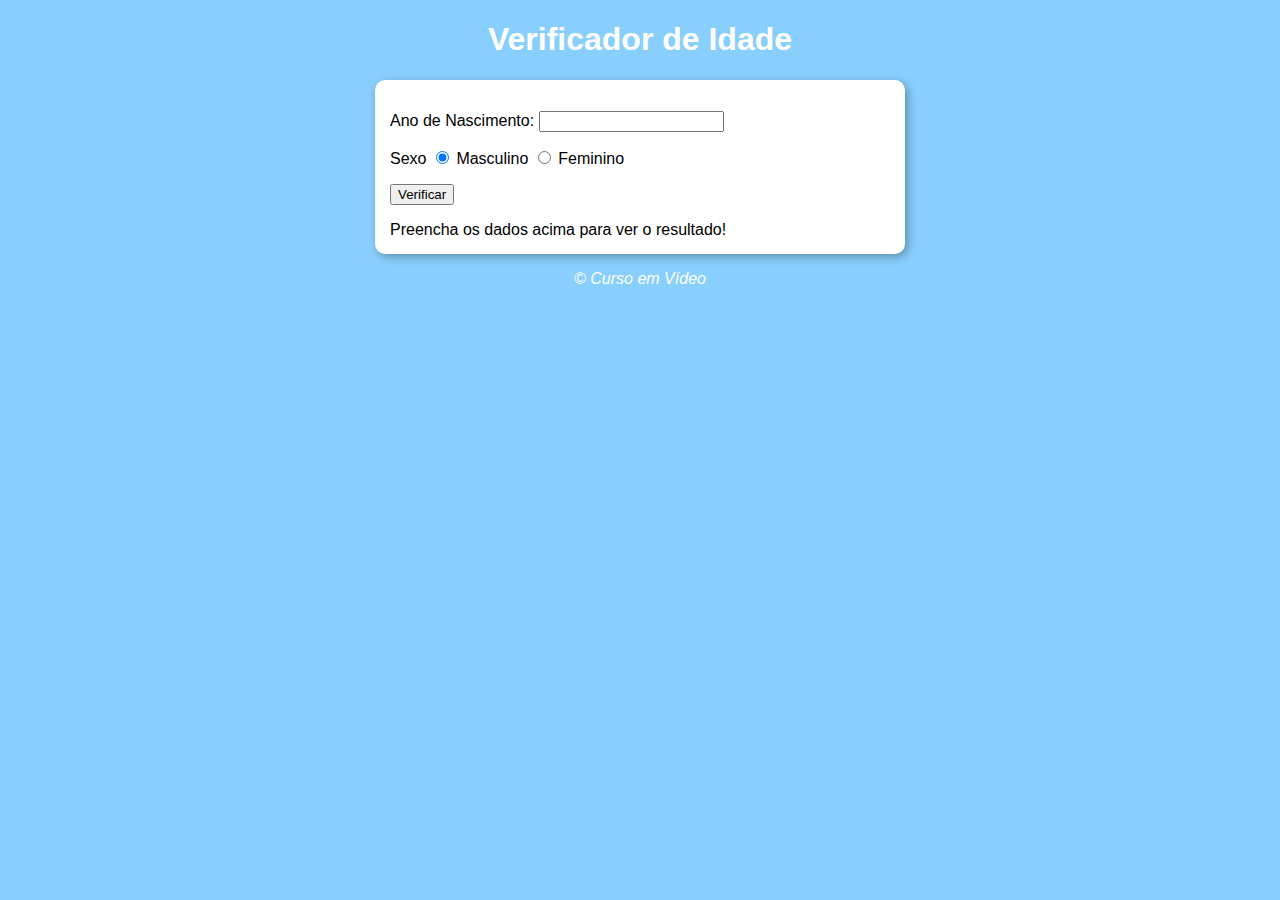
==== Idade/index.html @ df5bc77a "Organização pasta JS" ====
<!DOCTYPE html>
<html lang="en">
<head>
    <meta charset="UTF-8">
    <meta http-equiv="X-UA-Compatible" content="IE=edge">
    <meta name="viewport" content="width=device-width, initial-scale=1.0">
    <title>Verificador de Idade</title>
    <link rel="stylesheet" href="style.css">
</head>
<body>
    <header>
        <h1>Verificador de Idade</h1>
    </header>
    <section>
        <div>
            <p>Ano de Nascimento:
                <input type="number" name="txtano" id="txtano" min="0">
            </p>
            <p>Sexo
                <input type="radio" name="radsex" id="mas" checked>
                <label for="mas">Masculino</label>
                <input type="radio" name="radsex" id="fem">
                <label for="fem">Feminino</label>
            </p>
            <p><input type="button" value="Verificar" onclick="verificar()"></p>
        </div>
        <div id="res">
            Preencha os dados acima para ver o resultado!
        </div>
    </section>
    <footer>
        <p>&copy; Curso em Vídeo</p>
    </footer>
    <script src="script.js"></script>
</body>
</html>
---- Idade/style.css ----
body {
    background-color: #89CFFD;
    font: normal 1em Arial
}

header {
    color: white;
    text-align: center;
}

section {
    background-color: white;
    border-radius: 10px;
    padding: 15px;
    width: 500px;
    margin: auto;
    box-shadow: 3px 3px 10px rgba(0, 0, 0, 0.304);
}

footer {
    color: white;
    text-align: center;
    font-style: italic;
}
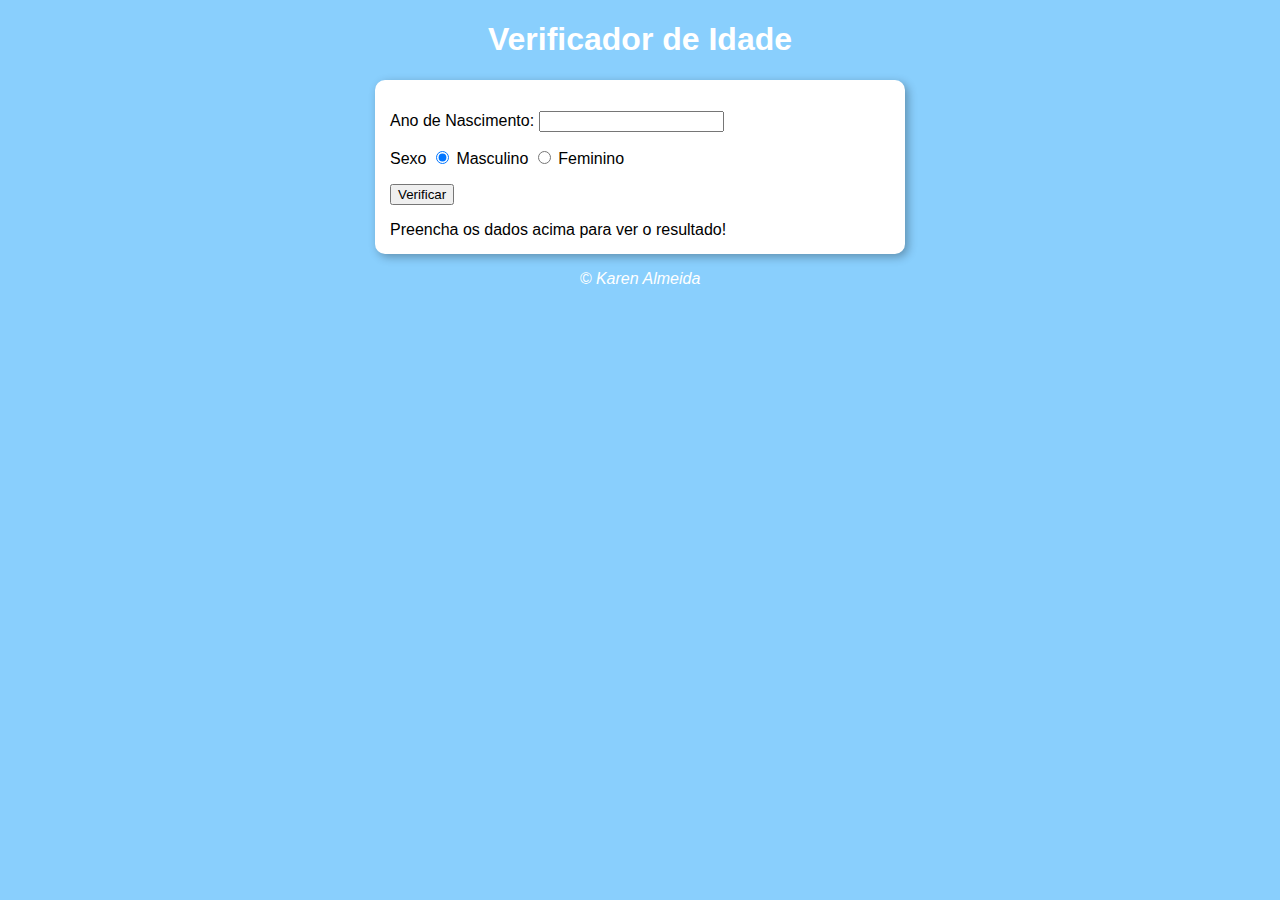
==== commit c53465a4: "Novo projeto e atualização de marca para meu nome no footer" ====
--- a/Idade/index.html
+++ b/Idade/index.html
@@ -29,7 +29,7 @@
         </div>
     </section>
     <footer>
-        <p>&copy; Curso em Vídeo</p>
+        <p>&copy; Karen Almeida</p>
     </footer>
     <script src="script.js"></script>
 </body>
